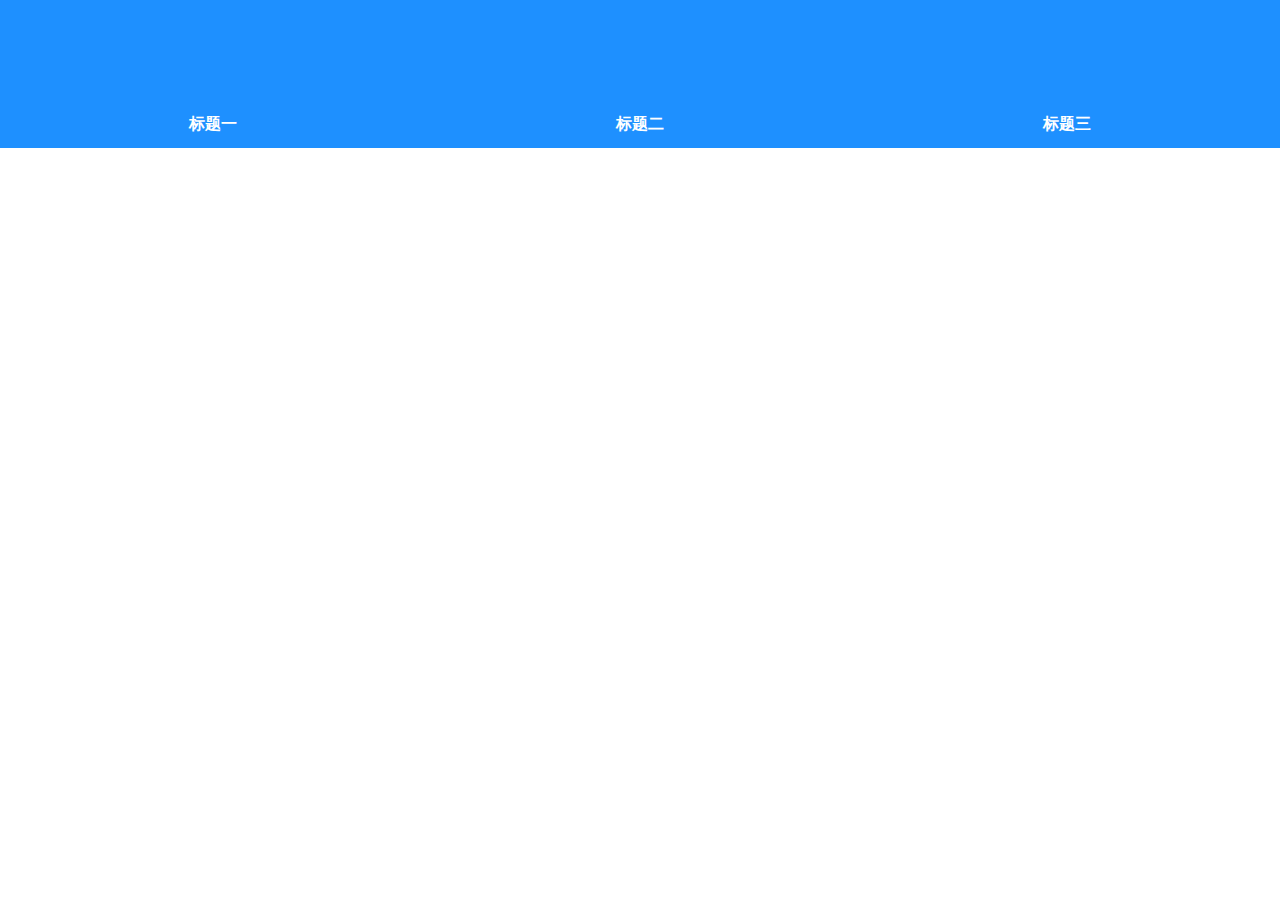
==== CSSTrain/zIndex.html @ 68fa4d20 "提交" ====
<!DOCTYPE html>
<html lang="en">
<head>
    <meta charset="UTF-8">
    <meta name="viewport" content="width=device-width, initial-scale=1.0">
    <title>Document</title>
    <style>
        *{padding:0;margin:0}
        body{
            overflow: hidden;
        }
        .nav-wrap{
            width: 100%;
            padding-top: 100px;
            background-color: dodgerblue;
            display: flex;
            overflow: hidden;
        }
        .nav-item{  
            flex: 1;
            width: 33.333%;
            color: white;
            text-align: center;
            height: 48px;
            border-radius: 24px;
            line-height: 48px;
            position: relative;
            font-weight: 600;
            z-index: 10;
        }
        .nav-item:active{
            color: dodgerblue;
            background-color: white;
            z-index: 1;
        }
        .nav-item:active::after{
            content: '';
            position: relative;
            display: block;
            width: 150%;
            /* left: 50%; */
            /* transform: translateX(-50%); */
            /* bottom: 0; */
            background-color: white;
            z-index: 1;
            height: 24px;
            top: -24px;
        } 

    </style>
</head>
<body>
    <div class="nav-wrap">
        <div class="nav-item">标题一
        </div>
        <div class="nav-item">标题二</div>
        <div class="nav-item">标题三</div>
    </div>
    <div class="content">

    </div>
</body>
</html>
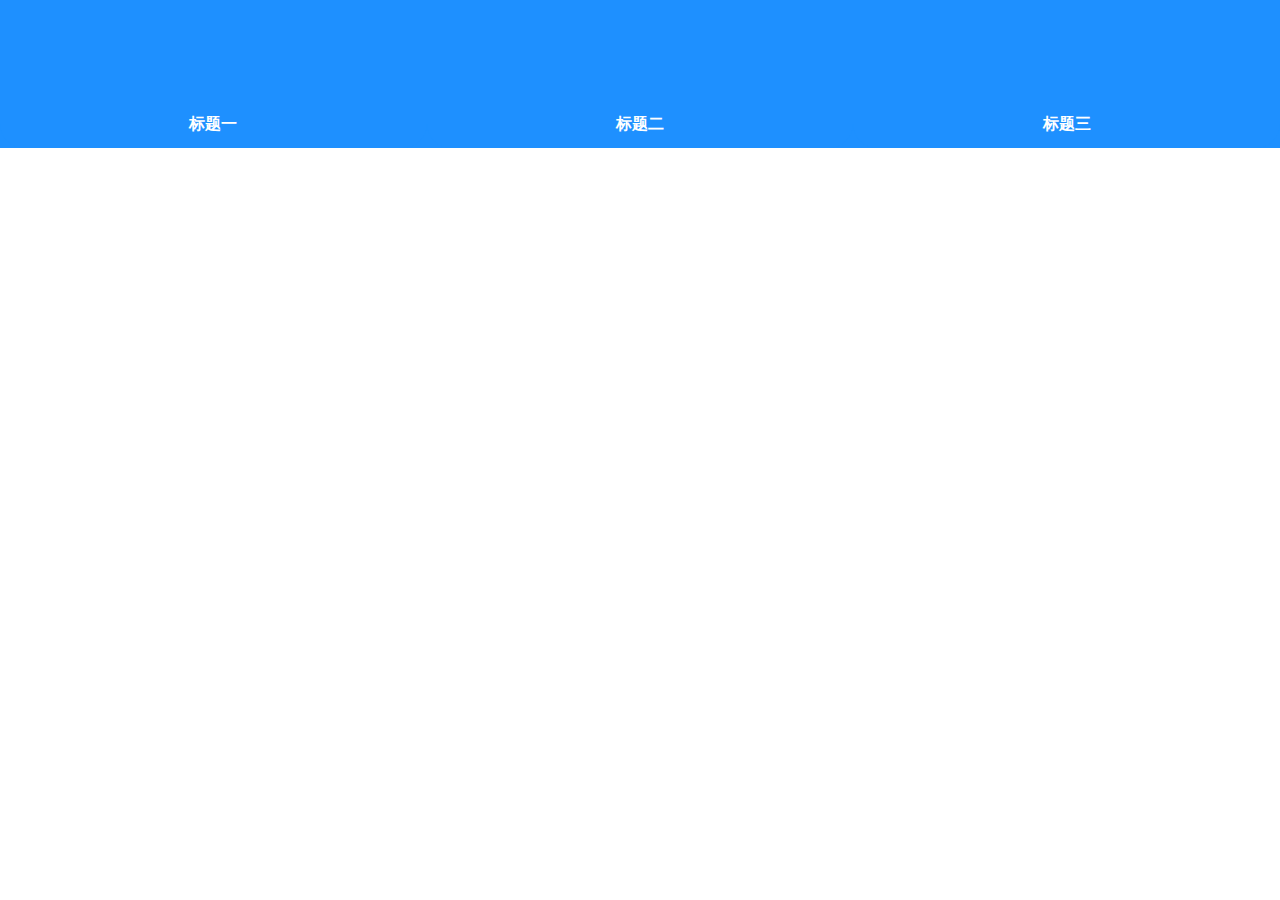
==== commit f9c7f063: "蹩脚版" ====
--- a/CSSTrain/zIndex.html
+++ b/CSSTrain/zIndex.html
@@ -16,48 +16,65 @@
             display: flex;
             overflow: hidden;
         }
-        .nav-item{  
+        .nav-item{
             flex: 1;
             width: 33.333%;
             color: white;
             text-align: center;
             height: 48px;
             border-radius: 24px;
+            overflow: hidden;
             line-height: 48px;
             position: relative;
             font-weight: 600;
+            z-index: 20;
+        }
+        .nav-item::after{
+            content: '';
+            position: absolute;
+            display: block;
+            /* width: 150%; */
+            left: -70px;
+            right: -70px;
+            bottom: 0;
+            background-color: dodgerblue;
+            z-index: 2;
+            height: 24px;
+        } 
+        .nav-item span{
+            position: absolute;
+            top: 0;
+            left: 0;
+            right: 0;
+            bottom: 0;
             z-index: 10;
         }
         .nav-item:active{
             color: dodgerblue;
             background-color: white;
-            z-index: 1;
+            z-index: 10;
+            overflow: visible;
         }
         .nav-item:active::after{
             content: '';
-            position: relative;
+            position: absolute;
             display: block;
-            width: 150%;
-            /* left: 50%; */
-            /* transform: translateX(-50%); */
-            /* bottom: 0; */
+            left: -70px;
+            right: -70px;
+            bottom: 0;
             background-color: white;
             z-index: 1;
             height: 24px;
-            top: -24px;
         } 
 
     </style>
 </head>
 <body>
     <div class="nav-wrap">
-        <div class="nav-item">标题一
-        </div>
-        <div class="nav-item">标题二</div>
-        <div class="nav-item">标题三</div>
+        <div class="nav-item"><span>标题一</span></div>
+        <div class="nav-item"><span>标题二</span></div>
+        <div class="nav-item"><span>标题三</span></div>
     </div>
-    <div class="content">
-
-    </div>
+    <div class="content"></div>
 </body>
 </html>